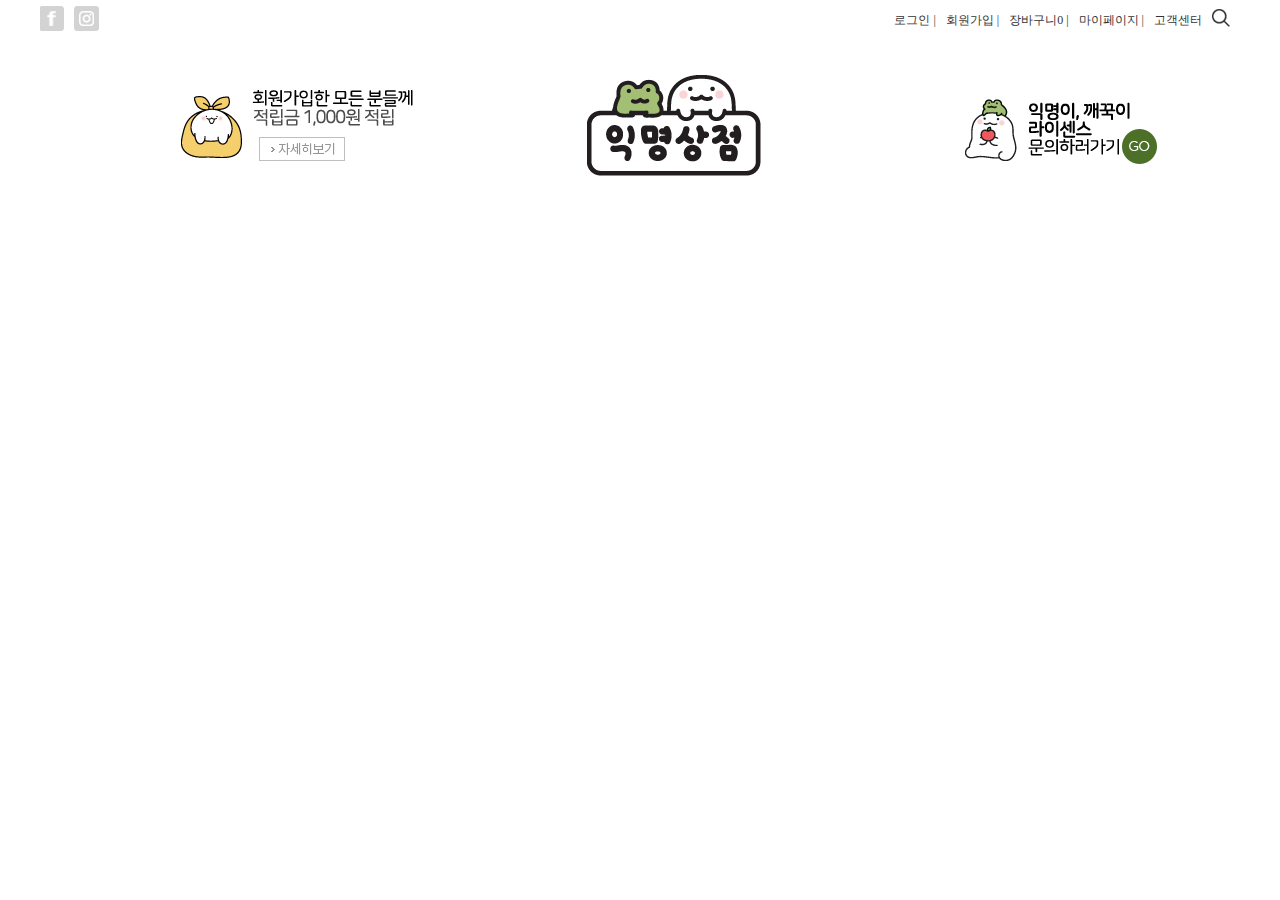
==== index.html @ 852a2c0e "스타일 파일명 변경" ====
<!DOCTYPE html>
<html lang="en">
<head>
    <meta charset="UTF-8">
    <meta http-equiv="X-UA-Compatible" content="IE=edge">
    <meta name="viewport" content="width=device-width, initial-scale=1.0">
    <title>Document</title>
    <link rel="stylesheet" href="./css/reset.css">
    <link rel="stylesheet" href="./css/style.css">
</head>
<body>
    <div id="wrap">
        <header id="header">
            <div id="top">
                <div class="sns">
                    <ul>
                        <li><a href="#"><img src="./img/top_btn_sns1.png" alt=""></a></li>
                        <li><a href="#"><img src="./img/top_btn_sns2.png" alt=""></a></li>
                    </ul>
                    <ul>
                        <li><a href="#">로그인 |</a></li>
                        <li><a href="#">회원가입 |</a></li>
                        <li><a href="#">장바구니0 |</a></li>
                        <li><a href="#">마이페이지 |</a></li>
                        <li><a href="#">고객센터</a></li>
                        <li><a href="#"><img src="./img/top_btn_search.png" alt=""></a></li>
                    </ul>
                </div>
                <div class="logo">
                    <a href="#"><img src="./img/event_left.png" alt=""></a>
                    <a href="#"><img src="./img/logo.png" alt=""></a>
                    <a href="#"><img src="./img/event_right.png" alt=""></a>
                </div>
            </div>
        </header>
    </div>
</body>
</html>
---- css/style.css ----
#wrap{
    width: 100%;
}

#header{
    height: 214px;
}
#top{
    width: 1200px;
    margin: 0 auto;
}
#header .sns{
    height: 40px;
}
#header .logo{
    display: flex;
    align-items: center;
    justify-content: space-around;
    height: 174px;
}
#aside{
    position: fixed;
    
    width: 200px;
    height: 100%;
    background-color: red;
}
#top .sns{
    display: flex;
    justify-content: space-between;
}
#top .sns ul{
    display: flex;
    height: 40px;
    align-items: center;
}
#top .sns li{
    margin-right: 10px;
    color: #888888;
}
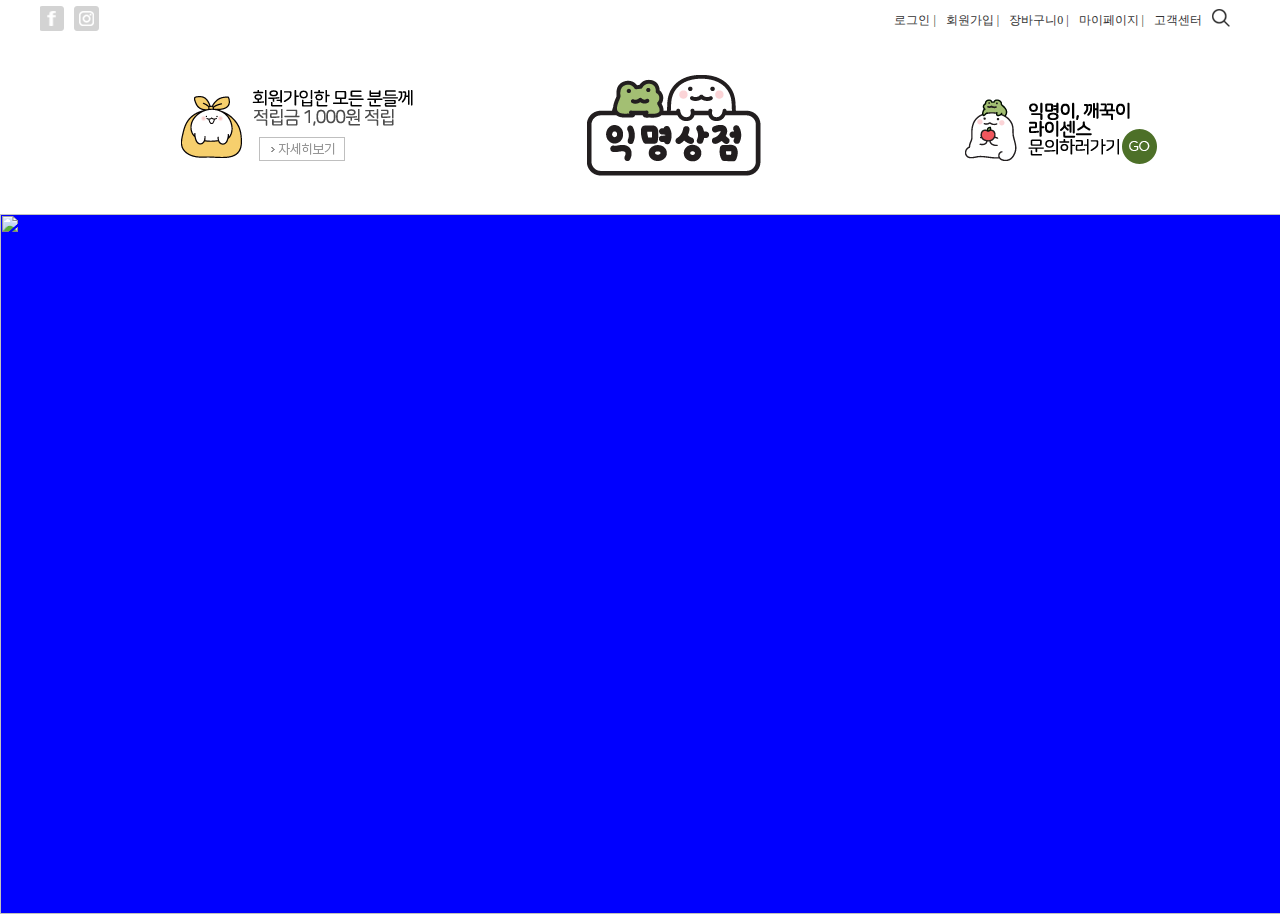
==== commit bd1a93ff: "메인이미지부분 추가" ====
--- a/index.html
+++ b/index.html
@@ -33,6 +33,14 @@
                 </div>
             </div>
         </header>
+        <section id="mainImg">
+            <article class="main">
+                <img class="img1" src="" alt="">
+                <img class="img2"src="" alt="">
+                <img class="img3"src="" alt="">
+            </article>
+        </section>
+        <script src="/js/index.js"></script>
     </div>
 </body>
 </html>--- a/css/style.css
+++ b/css/style.css
@@ -37,4 +37,23 @@
 #top .sns li{
     margin-right: 10px;
     color: #888888;
+}
+#mainImg .main{
+    width: 6000px;
+    display: flex;
+}
+#mainImg .img1{
+    width: 100%;
+    height: 700px;
+    background-color: blue;
+}
+#mainImg .img2{
+    width: 100%;
+    height: 700px;
+    background-color: gray;
+}
+#mainImg .img3{
+    width: 100%;
+    height: 700px;
+    background-color: yellow;
 }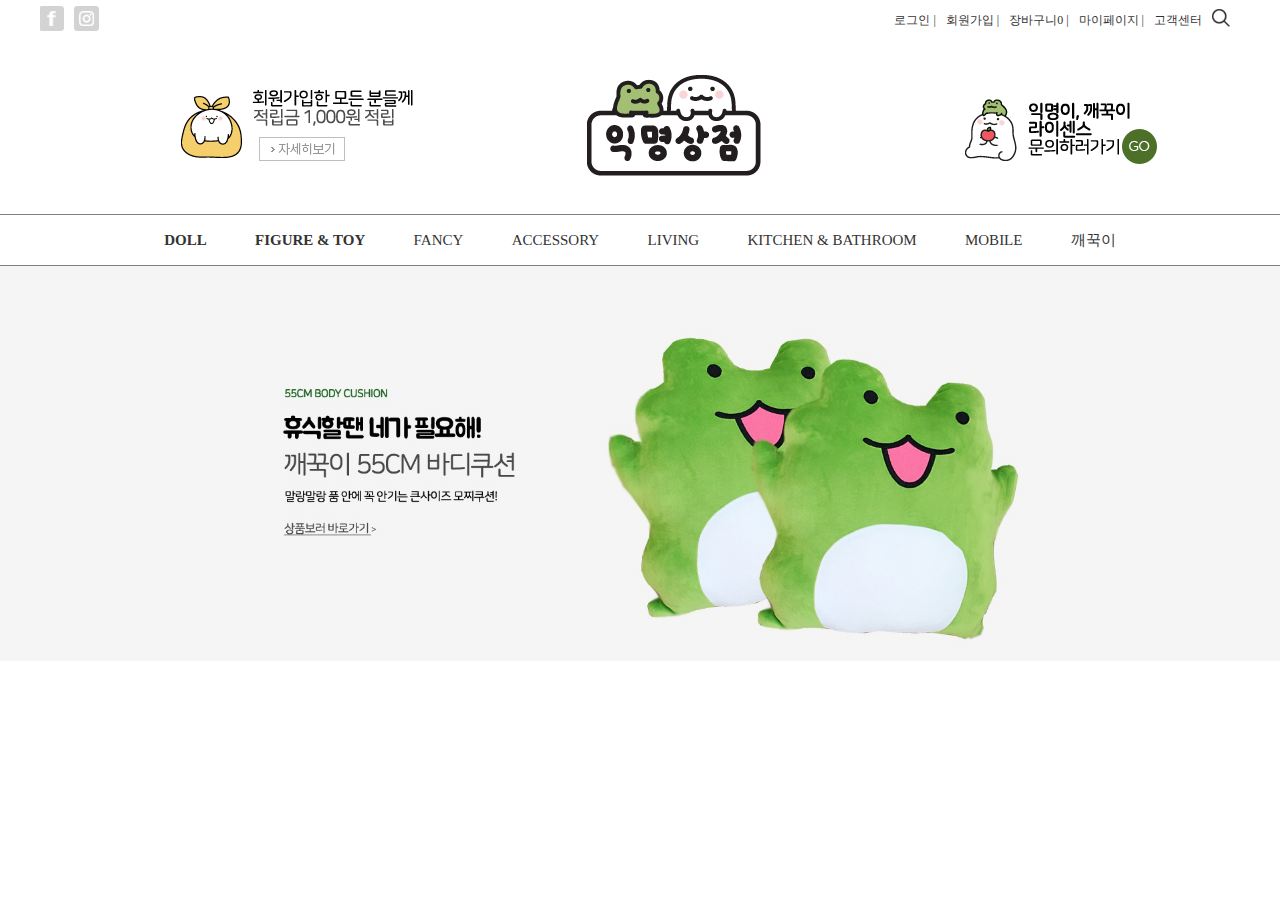
==== commit 26587863: "메인 베너추가한 페이지" ====
--- a/index.html
+++ b/index.html
@@ -7,6 +7,7 @@
     <title>Document</title>
     <link rel="stylesheet" href="./css/reset.css">
     <link rel="stylesheet" href="./css/style.css">
+    <link rel="stylesheet" href="./header.css">
 </head>
 <body>
     <div id="wrap">
@@ -14,8 +15,8 @@
             <div id="top">
                 <div class="sns">
                     <ul>
-                        <li><a href="#"><img src="./img/top_btn_sns1.png" alt=""></a></li>
-                        <li><a href="#"><img src="./img/top_btn_sns2.png" alt=""></a></li>
+                        <li><a href="https://www.facebook.com/ikmyeongshop" target="_blank"><img src="./img/top_btn_sns1.png" alt=""></a></li>
+                        <li><a href="https://www.instagram.com/anonymous_ikmsang/" target="_blank"><img src="./img/top_btn_sns2.png" alt=""></a></li>
                     </ul>
                     <ul>
                         <li><a href="#">로그인 |</a></li>
@@ -31,16 +32,25 @@
                     <a href="#"><img src="./img/logo.png" alt=""></a>
                     <a href="#"><img src="./img/event_right.png" alt=""></a>
                 </div>
+                <nav  class="nav">
+                    <ul>
+                        <li class="nav1"><a href="#">DOLL</a></li>
+                        <li class="nav1"><a href="#">FIGURE & TOY</a></li>
+                        <li><a href="#">FANCY</a></li>
+                        <li><a href="#">ACCESSORY</a></li>
+                        <li><a href="#">LIVING</a></li>
+                        <li><a href="#">KITCHEN & BATHROOM</a></li>
+                        <li><a href="#">MOBILE</a></li>
+                        <li><a href="#">깨꾹이</a></li>
+                    </ul>
+                </nav>
             </div>
         </header>
         <section id="mainImg">
             <article class="main">
-                <img class="img1" src="" alt="">
-                <img class="img2"src="" alt="">
-                <img class="img3"src="" alt="">
+                <img src="./img/main.jpg" alt="">
             </article>
         </section>
-        <script src="/js/index.js"></script>
     </div>
 </body>
 </html>--- a/css/style.css
+++ b/css/style.css
@@ -1,59 +1,9 @@
 #wrap{
     width: 100%;
 }
-
-#header{
-    height: 214px;
-}
-#top{
-    width: 1200px;
-    margin: 0 auto;
-}
-#header .sns{
-    height: 40px;
-}
-#header .logo{
-    display: flex;
-    align-items: center;
-    justify-content: space-around;
-    height: 174px;
-}
-#aside{
-    position: fixed;
-    
-    width: 200px;
-    height: 100%;
-    background-color: red;
-}
-#top .sns{
-    display: flex;
-    justify-content: space-between;
-}
-#top .sns ul{
-    display: flex;
-    height: 40px;
-    align-items: center;
-}
-#top .sns li{
-    margin-right: 10px;
-    color: #888888;
-}
-#mainImg .main{
-    width: 6000px;
+#mainImg .main{ 
     display: flex;
 }
-#mainImg .img1{
+#mainImg img{
     width: 100%;
-    height: 700px;
-    background-color: blue;
 }
-#mainImg .img2{
-    width: 100%;
-    height: 700px;
-    background-color: gray;
-}
-#mainImg .img3{
-    width: 100%;
-    height: 700px;
-    background-color: yellow;
-}--- a/header.css
+++ b/header.css
@@ -0,0 +1,56 @@
+#wrap{
+    width: 100%;
+}
+#header{
+    display: flex;
+    justify-content: center;
+}
+#top{
+    display: flex;
+    flex-direction: column;
+    align-items: center;
+    width: 100%;
+}
+#header .sns{
+    width: 1200px;
+    height: 40px;
+}
+#header .logo{
+    display: flex;
+    align-items: center;
+    justify-content: space-around;
+    width: 1200px;
+    height: 174px;
+}
+#top .sns{
+    display: flex;
+    justify-content: space-between;
+}
+#top .sns ul{
+    display: flex;
+    height: 40px;
+    align-items: center;
+}
+#top .sns li{
+    margin-right: 10px;
+    color: #888888;
+}
+#header .nav{
+    display: flex;
+    justify-content: center;
+    width: 1920px;
+    height: 50px;
+    border-top: 1px solid gray;
+    border-bottom: 1px solid gray;
+}
+#header .nav ul{
+    display: flex;
+    font-size: 15px;
+    height: 50px;
+    width: 1000px;
+    align-items: center;
+    justify-content:space-around;
+}
+#header .nav1{
+    font-weight: 700;
+}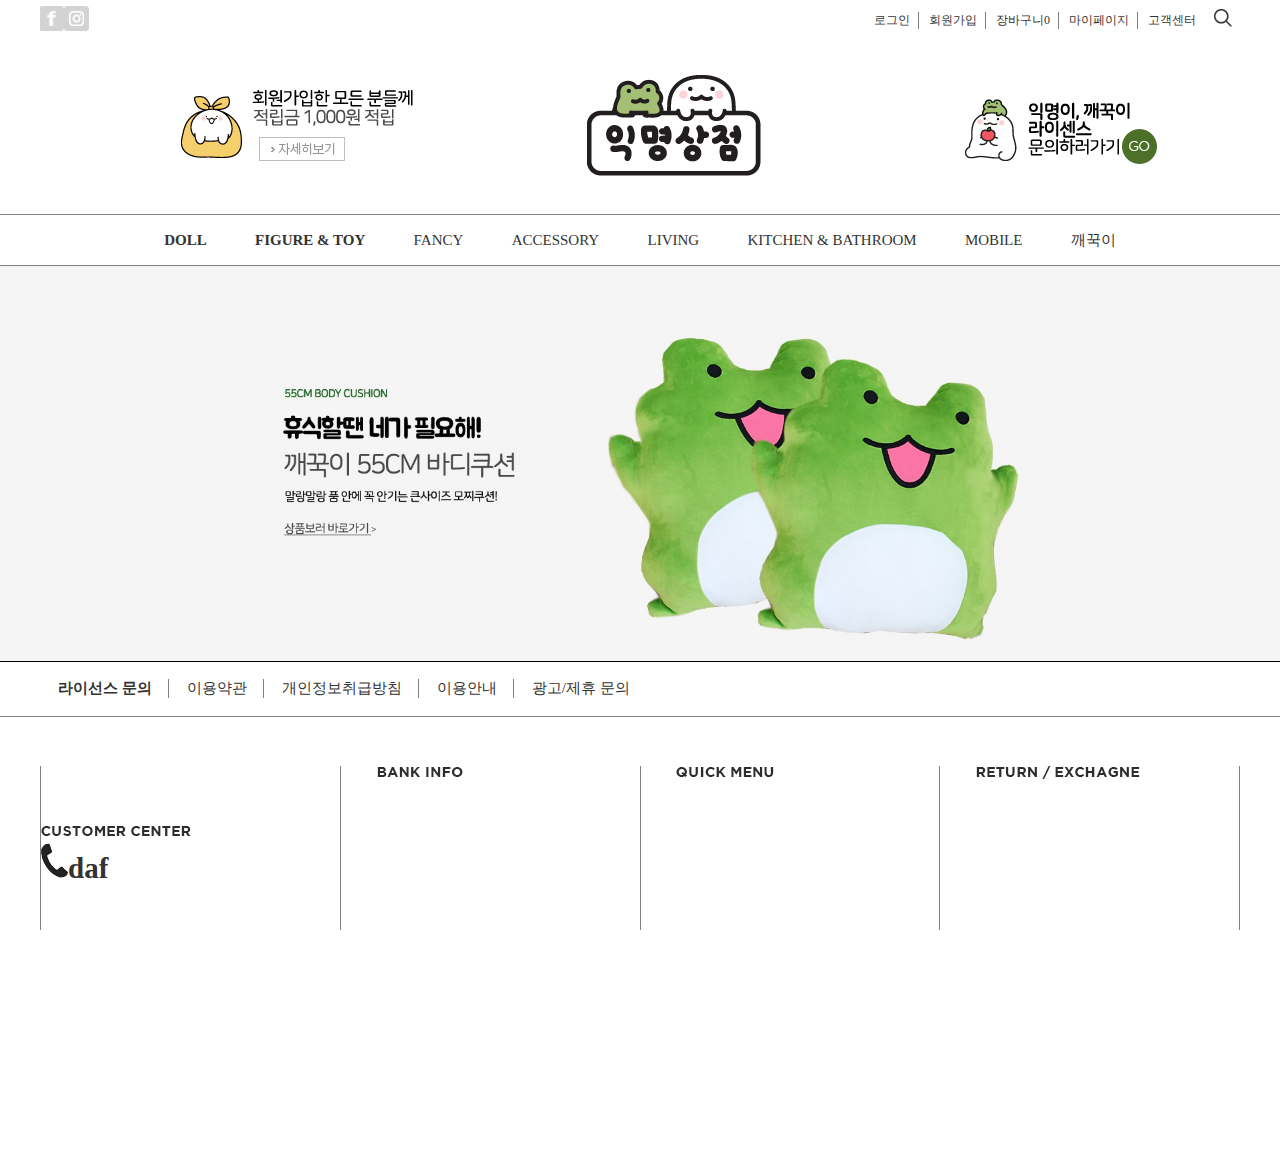
==== commit cb9530c8: "footer조금 추가" ====
--- a/index.html
+++ b/index.html
@@ -7,7 +7,8 @@
     <title>Document</title>
     <link rel="stylesheet" href="./css/reset.css">
     <link rel="stylesheet" href="./css/style.css">
-    <link rel="stylesheet" href="./header.css">
+    <link rel="stylesheet" href="./css/header.css">
+    <link rel="stylesheet" href="./css/footer.css">
 </head>
 <body>
     <div id="wrap">
@@ -18,11 +19,11 @@
                         <li><a href="https://www.facebook.com/ikmyeongshop" target="_blank"><img src="./img/top_btn_sns1.png" alt=""></a></li>
                         <li><a href="https://www.instagram.com/anonymous_ikmsang/" target="_blank"><img src="./img/top_btn_sns2.png" alt=""></a></li>
                     </ul>
-                    <ul>
-                        <li><a href="#">로그인 |</a></li>
-                        <li><a href="#">회원가입 |</a></li>
-                        <li><a href="#">장바구니0 |</a></li>
-                        <li><a href="#">마이페이지 |</a></li>
+                    <ul class="sns_nav">
+                        <li><a href="#">로그인</a></li>
+                        <li><a href="#">회원가입</a></li>
+                        <li><a href="#">장바구니0</a></li>
+                        <li><a href="#">마이페이지</a></li>
                         <li><a href="#">고객센터</a></li>
                         <li><a href="#"><img src="./img/top_btn_search.png" alt=""></a></li>
                     </ul>
@@ -51,6 +52,41 @@
                 <img src="./img/main.jpg" alt="">
             </article>
         </section>
+
+        <footer id="footer">
+            <div class="foot_top">
+                <ul class="foot_nav">
+                    <li class="foot_nav1"><a href="#">라이선스 문의</a></li>
+                    <li><a href="#">이용약관</a></li>
+                    <li><a href="#">개인정보취급방침</a></li>
+                    <li><a href="#">이용안내</a></li>
+                    <li><a href="#">광고/제휴 문의</a></li>
+                </ul>
+            </div>
+            <div class="foot_middle">
+                <div class="foot_main">
+                    <div class="main1">
+                        <div class="top">
+                            <img src="./img/bottom_tit_01.png" alt="">
+                            
+                        </div>
+                        <div>
+                            <img src="./img/icon_tel.png" alt="">daf
+                        </div>
+                    </div>
+                    <div class="main2">
+                        <div class="top">
+                            <img src="./img/bottom_tit_02.png" alt=""></div>
+                    </div>
+                    <div class="main3">
+                        <div class="top"><img src="./img/bottom_tit_03.png" alt=""></div>
+                    </div>
+                    <div class="main4">
+                        <div class="top"><img src="./img/bottom_tit_04.png" alt=""></div>
+                    </div>
+                </div>
+            </div>
+        </footer>
     </div>
 </body>
 </html>--- a/css/header.css
+++ b/css/header.css
@@ -0,0 +1,62 @@
+#wrap{
+    width: 100%;
+}
+#header{
+    display: flex;
+    justify-content: center;
+}
+#top{
+    display: flex;
+    flex-direction: column;
+    align-items: center;
+    width: 100%;
+}
+#header .sns{
+    width: 1200px;
+    height: 40px;
+}
+#header .logo{
+    display: flex;
+    align-items: center;
+    justify-content: space-around;
+    width: 1200px;
+    height: 174px;
+}
+#top .sns{
+    display: flex;
+    justify-content: space-between;
+}
+#top .sns ul{
+    display: flex;
+    height: 40px;
+    align-items: center;
+}
+#top .sns li{
+    color: #888888;
+}
+#top .sns_nav li{
+    padding: 0px 8px 0px 10px;
+    border-right: 1px solid gray;
+}
+#top .sns_nav li:nth-child(n+5){
+    border-right: 0px;
+}
+#header .nav{
+    display: flex;
+    justify-content: center;
+    width: 1920px;
+    height: 50px;
+    border-top: 1px solid gray;
+    border-bottom: 1px solid gray;
+}
+#header .nav ul{
+    display: flex;
+    font-size: 15px;
+    height: 50px;
+    width: 1000px;
+    align-items: center;
+    justify-content:space-around;
+}
+#header .nav1{
+    font-weight: 700;
+}--- a/css/footer.css
+++ b/css/footer.css
@@ -0,0 +1,73 @@
+#footer{
+    width: 100%;
+    height: 500px;
+}
+#footer .foot_top{
+    display: flex;
+    justify-content: center;
+    width: 100%;
+    height: 54px;
+    border-top: 1px solid black;
+    border-bottom: 1px solid gray;
+}
+#footer .foot_nav {
+    display: flex;
+    align-items: center;
+    width: 1200px;
+    height: 100%;
+}
+#footer .foot_nav li{
+    padding: 0px 16px 0px 18px;
+    font-size: 15px;
+    border-right: 1px solid gray;
+}
+#footer .foot_nav li:last-child{
+    border-right: 0px;
+}
+#footer .foot_nav1{
+    font-weight: 700;
+}
+#footer .foot_middle{
+    display: flex;
+    justify-content: center;
+    width: 100%;
+    height:262px;
+}
+#footer .foot_main{
+    display: flex;
+    align-items: center;
+    width: 1200px;
+    height: 100%;
+
+}
+#footer .foot_main > div{
+    display: flex;
+    justify-content: center;
+    border-left: 1px solid gray;
+}
+#footer .top{
+    width: 227px;
+}
+#footer .main1{
+    display: flex;
+    flex-direction: column;
+    width: 300px;
+    height: 164px;
+    font-size: 29px;
+    font-weight: 700;
+}
+#footer .main2{
+    width: 300px;
+    height: 164px;
+
+}
+#footer .main3{
+    width: 300px;
+    height: 164px;
+
+}
+#footer .main4{
+    width: 300px;
+    height: 164px;
+    border-right: 1px solid gray;
+}
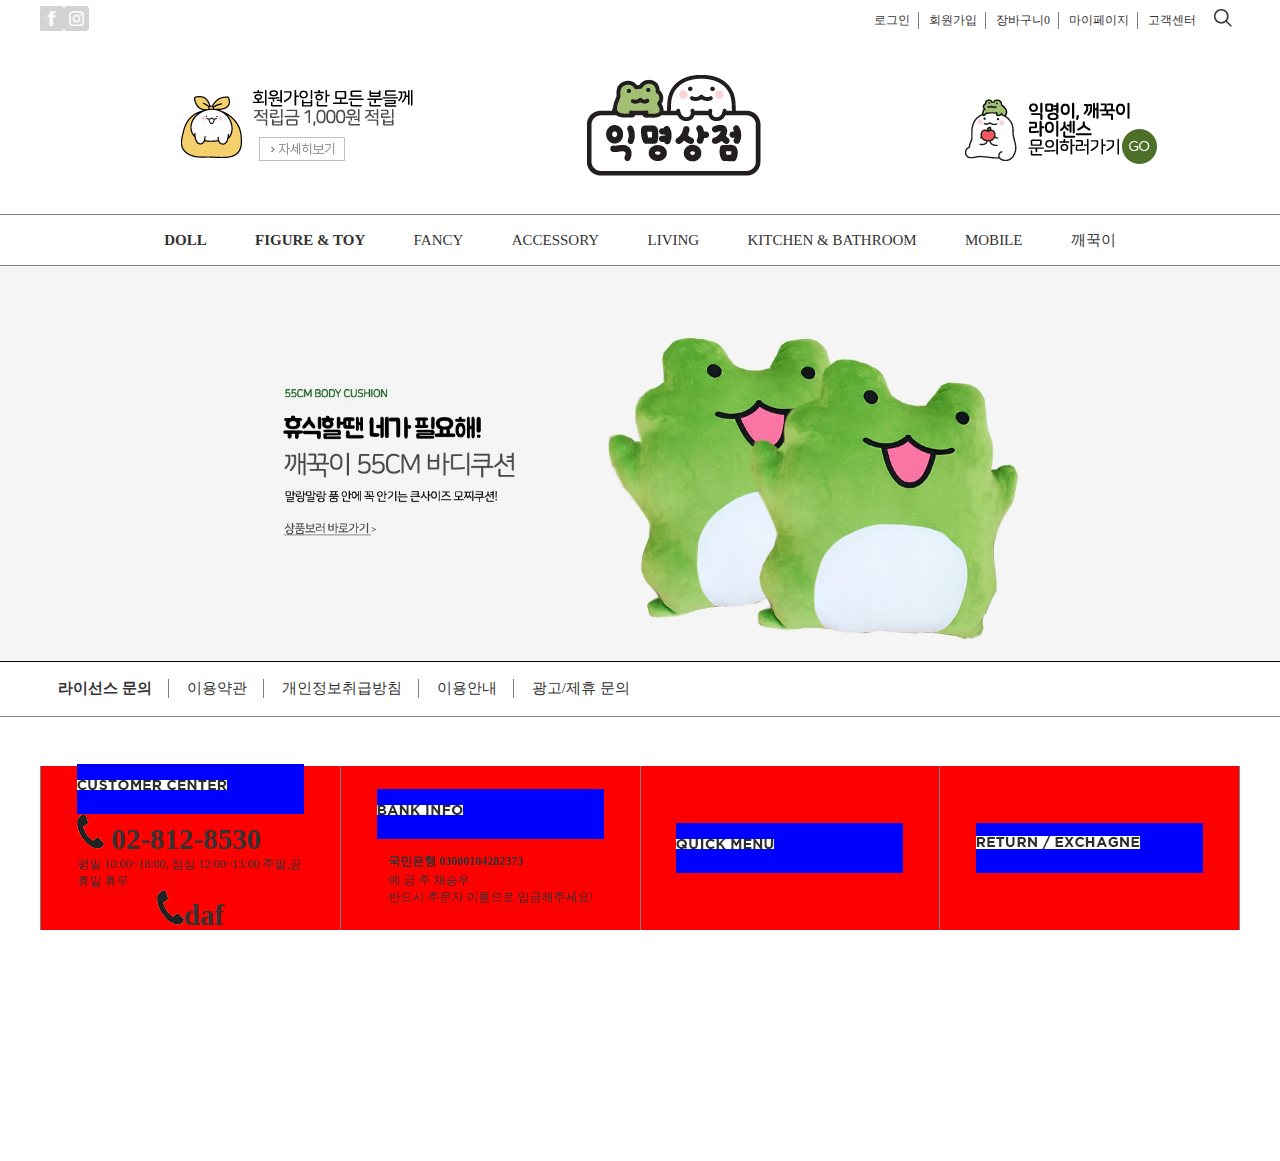
==== commit 13714471: "footer 수정" ====
--- a/index.html
+++ b/index.html
@@ -66,9 +66,16 @@
             <div class="foot_middle">
                 <div class="foot_main">
                     <div class="main1">
-                        <div class="top">
-                            <img src="./img/bottom_tit_01.png" alt="">
-                            
+                        <div class="main1_1">
+                            <div class="top">
+                                <img src="./img/bottom_tit_01.png" alt="">
+                                
+                            </div>
+                            <div>
+                                <img src="./img/icon_tel.png" alt="">
+                                <span>02-812-8530</span>
+                                <p>평일 10:00~18:00, 점심 12:00~13:00 주말,공휴일 휴무</p>
+                            </div>
                         </div>
                         <div>
                             <img src="./img/icon_tel.png" alt="">daf
@@ -76,7 +83,14 @@
                     </div>
                     <div class="main2">
                         <div class="top">
-                            <img src="./img/bottom_tit_02.png" alt=""></div>
+                            <img src="./img/bottom_tit_02.png" alt="">
+                        </div>
+                        <div>
+                            <span>국민은행 03000104282373</span>
+                            <p>예 금 주 채승우</p>
+                            <p>반드시 주문자 이름으로 입금해주세요!</p>
+
+                        </div>
                     </div>
                     <div class="main3">
                         <div class="top"><img src="./img/bottom_tit_03.png" alt=""></div>
--- a/css/footer.css
+++ b/css/footer.css
@@ -45,29 +45,60 @@
     justify-content: center;
     border-left: 1px solid gray;
 }
-#footer .top{
-    width: 227px;
-}
 #footer .main1{
     display: flex;
     flex-direction: column;
+    background-color: red;
+    align-items: center;
     width: 300px;
     height: 164px;
     font-size: 29px;
     font-weight: 700;
 }
+#footer .main1_1{
+    width: 227px;
+}
+#footer .top{
+    width: 227px;
+    height: 50px;
+    background-color: blue;
+}
+#footer p{
+    font-size: 12px;
+    font-weight: 100;
+}
 #footer .main2{
+    display: flex;
+    flex-direction: column;
+    background-color: red;
+    align-items: center;
     width: 300px;
     height: 164px;
-
+    font-size: 29px;
+    font-weight: 700;
+}
+#footer .main2 span{
+    font-size: 12px;
 }
 #footer .main3{
+    display: flex;
+    flex-direction: column;
+    background-color: red;
+    align-items: center;
     width: 300px;
     height: 164px;
+    font-size: 29px;
+    font-weight: 700;
 
 }
 #footer .main4{
+    display: flex;
+    flex-direction: column;
+    background-color: red;
+    align-items: center;
     width: 300px;
     height: 164px;
+    font-size: 29px;
+    font-weight: 700;
     border-right: 1px solid gray;
 }
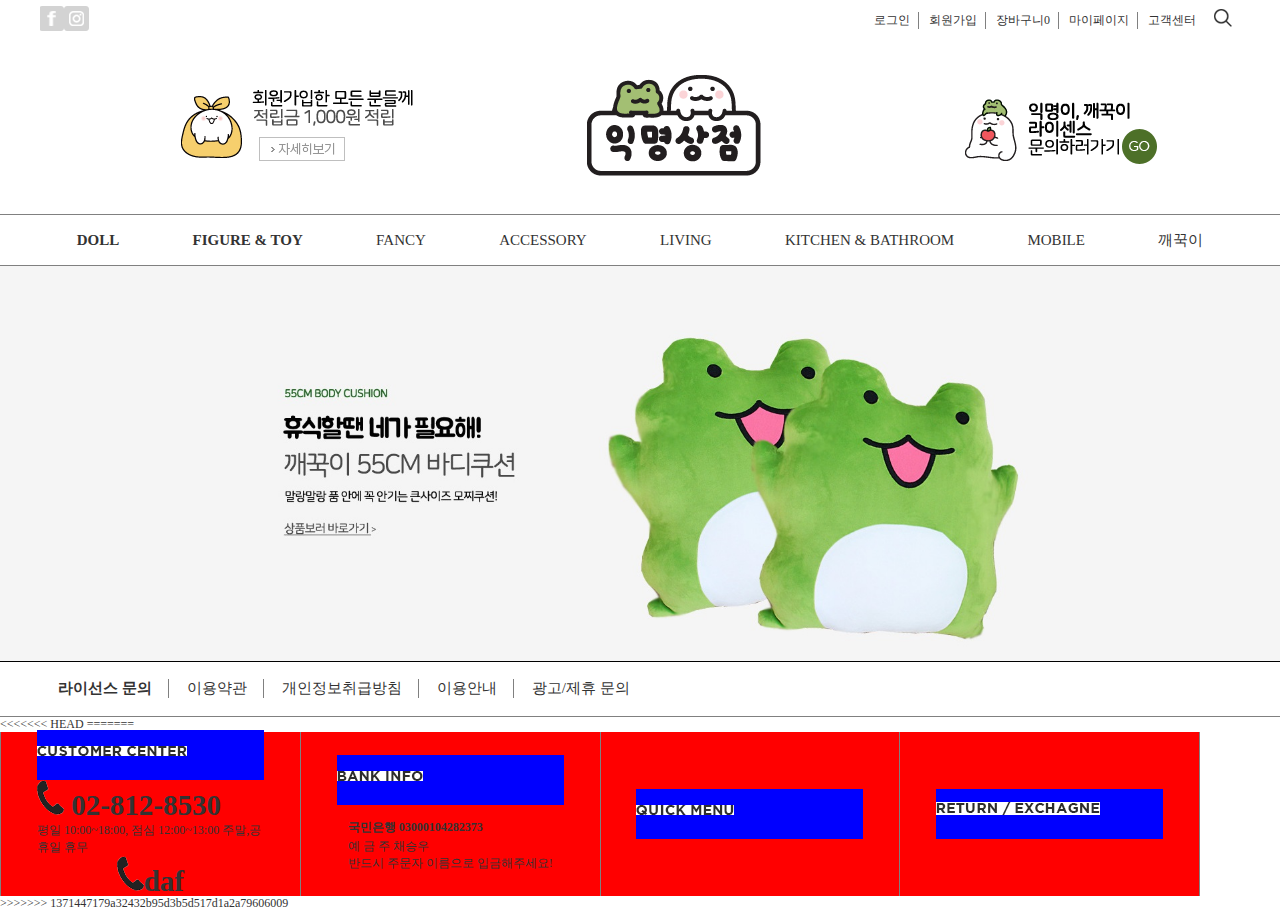
==== commit 184b4624: "Merge branch 'main' of https://github.com/yms2/team_project" ====
--- a/index.html
+++ b/index.html
@@ -35,7 +35,7 @@
                 </div>
                 <nav  class="nav">
                     <ul>
-                        <li class="nav1"><a href="#">DOLL</a></li>
+                        <li class="nav1"><a href="./sub.html">DOLL</a></li>
                         <li class="nav1"><a href="#">FIGURE & TOY</a></li>
                         <li><a href="#">FANCY</a></li>
                         <li><a href="#">ACCESSORY</a></li>
@@ -63,6 +63,8 @@
                     <li><a href="#">광고/제휴 문의</a></li>
                 </ul>
             </div>
+<<<<<<< HEAD
+=======
             <div class="foot_middle">
                 <div class="foot_main">
                     <div class="main1">
@@ -100,6 +102,7 @@
                     </div>
                 </div>
             </div>
+>>>>>>> 1371447179a32432b95d3b5d517d1a2a79606009
         </footer>
     </div>
 </body>
--- a/css/header.css
+++ b/css/header.css
@@ -44,7 +44,7 @@
 #header .nav{
     display: flex;
     justify-content: center;
-    width: 1920px;
+    width: 100%;
     height: 50px;
     border-top: 1px solid gray;
     border-bottom: 1px solid gray;
@@ -53,7 +53,7 @@
     display: flex;
     font-size: 15px;
     height: 50px;
-    width: 1000px;
+    width: 1200px;
     align-items: center;
     justify-content:space-around;
 }
--- a/css/footer.css
+++ b/css/footer.css
@@ -1,6 +1,6 @@
 #footer{
     width: 100%;
-    height: 500px;
+    height: 100px;
 }
 #footer .foot_top{
     display: flex;
@@ -26,6 +26,9 @@
 }
 #footer .foot_nav1{
     font-weight: 700;
+<<<<<<< HEAD
+}
+=======
 }
 #footer .foot_middle{
     display: flex;
@@ -102,3 +105,4 @@
     font-weight: 700;
     border-right: 1px solid gray;
 }
+>>>>>>> 1371447179a32432b95d3b5d517d1a2a79606009
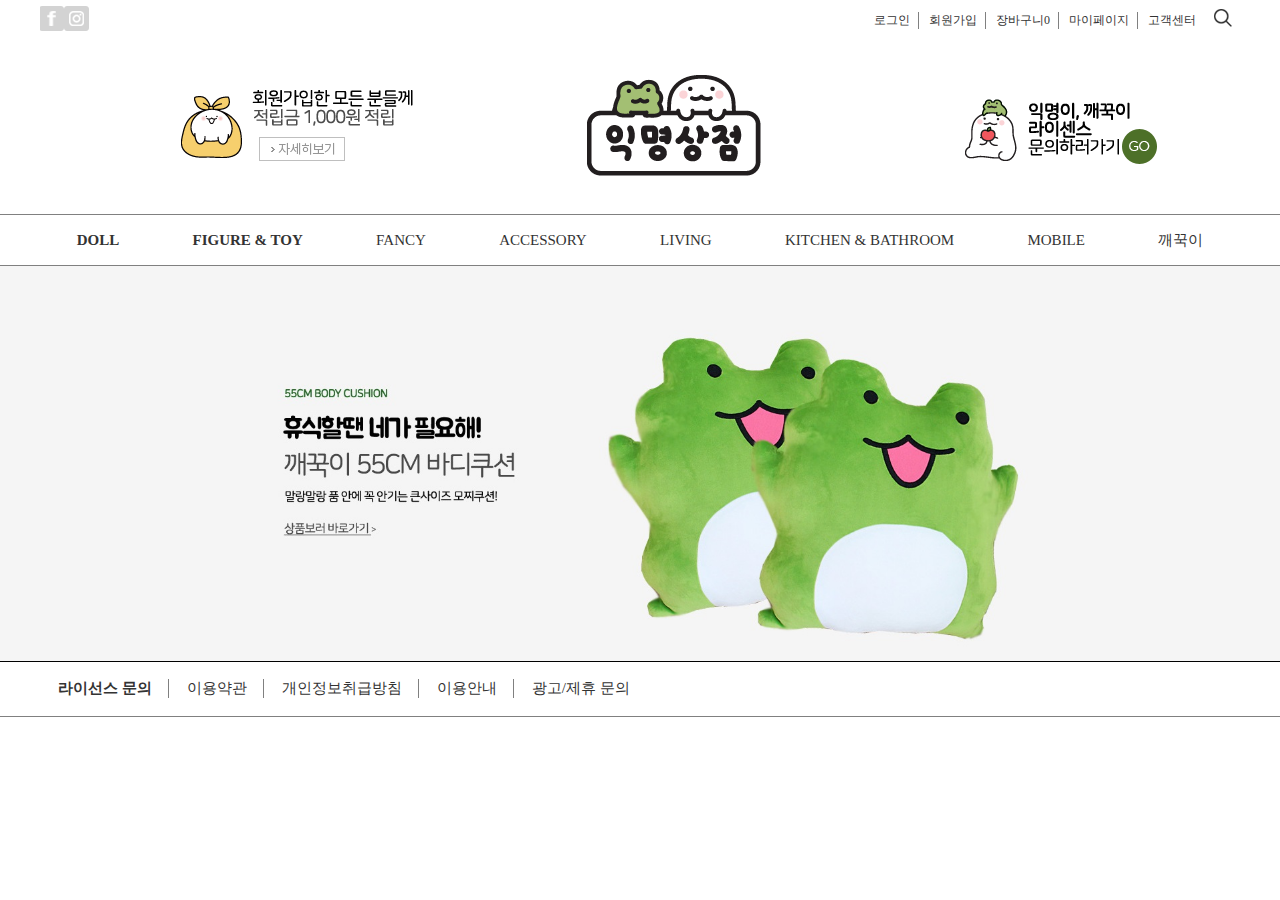
==== commit c4eed8f8: "footer부분 삭제" ====
--- a/index.html
+++ b/index.html
@@ -63,46 +63,6 @@
                     <li><a href="#">광고/제휴 문의</a></li>
                 </ul>
             </div>
-<<<<<<< HEAD
-=======
-            <div class="foot_middle">
-                <div class="foot_main">
-                    <div class="main1">
-                        <div class="main1_1">
-                            <div class="top">
-                                <img src="./img/bottom_tit_01.png" alt="">
-                                
-                            </div>
-                            <div>
-                                <img src="./img/icon_tel.png" alt="">
-                                <span>02-812-8530</span>
-                                <p>평일 10:00~18:00, 점심 12:00~13:00 주말,공휴일 휴무</p>
-                            </div>
-                        </div>
-                        <div>
-                            <img src="./img/icon_tel.png" alt="">daf
-                        </div>
-                    </div>
-                    <div class="main2">
-                        <div class="top">
-                            <img src="./img/bottom_tit_02.png" alt="">
-                        </div>
-                        <div>
-                            <span>국민은행 03000104282373</span>
-                            <p>예 금 주 채승우</p>
-                            <p>반드시 주문자 이름으로 입금해주세요!</p>
-
-                        </div>
-                    </div>
-                    <div class="main3">
-                        <div class="top"><img src="./img/bottom_tit_03.png" alt=""></div>
-                    </div>
-                    <div class="main4">
-                        <div class="top"><img src="./img/bottom_tit_04.png" alt=""></div>
-                    </div>
-                </div>
-            </div>
->>>>>>> 1371447179a32432b95d3b5d517d1a2a79606009
         </footer>
     </div>
 </body>
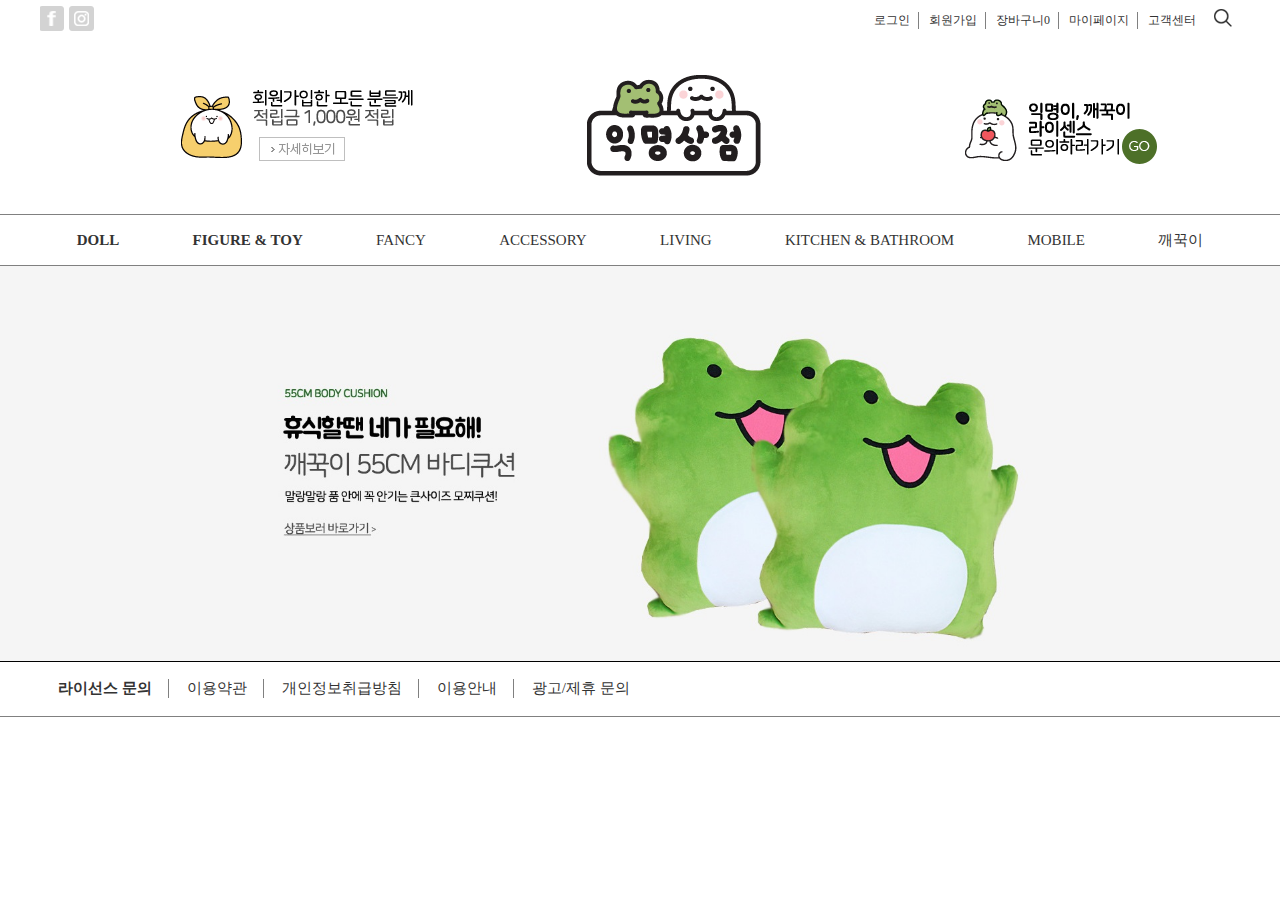
==== commit 9940f4d7: "서브페이지 완성" ====
--- a/index.html
+++ b/index.html
@@ -15,7 +15,7 @@
         <header id="header">
             <div id="top">
                 <div class="sns">
-                    <ul>
+                    <ul class="sns1">
                         <li><a href="https://www.facebook.com/ikmyeongshop" target="_blank"><img src="./img/top_btn_sns1.png" alt=""></a></li>
                         <li><a href="https://www.instagram.com/anonymous_ikmsang/" target="_blank"><img src="./img/top_btn_sns2.png" alt=""></a></li>
                     </ul>
--- a/css/header.css
+++ b/css/header.css
@@ -11,37 +11,40 @@
     align-items: center;
     width: 100%;
 }
-#header .sns{
+.sns{
     width: 1200px;
     height: 40px;
 }
-#header .logo{
+.logo{
     display: flex;
     align-items: center;
     justify-content: space-around;
     width: 1200px;
     height: 174px;
 }
-#top .sns{
+.sns{
     display: flex;
     justify-content: space-between;
 }
-#top .sns ul{
+.sns ul{
     display: flex;
     height: 40px;
     align-items: center;
 }
-#top .sns li{
+.sns li{
     color: #888888;
 }
-#top .sns_nav li{
+.sns_nav li{
     padding: 0px 8px 0px 10px;
     border-right: 1px solid gray;
 }
-#top .sns_nav li:nth-child(n+5){
+.sns1 li{
+    margin-right: 5px;
+}
+.sns_nav li:nth-child(n+5){
     border-right: 0px;
 }
-#header .nav{
+.nav{
     display: flex;
     justify-content: center;
     width: 100%;
@@ -49,7 +52,7 @@
     border-top: 1px solid gray;
     border-bottom: 1px solid gray;
 }
-#header .nav ul{
+.nav ul{
     display: flex;
     font-size: 15px;
     height: 50px;
@@ -57,6 +60,6 @@
     align-items: center;
     justify-content:space-around;
 }
-#header .nav1{
+.nav1{
     font-weight: 700;
 }